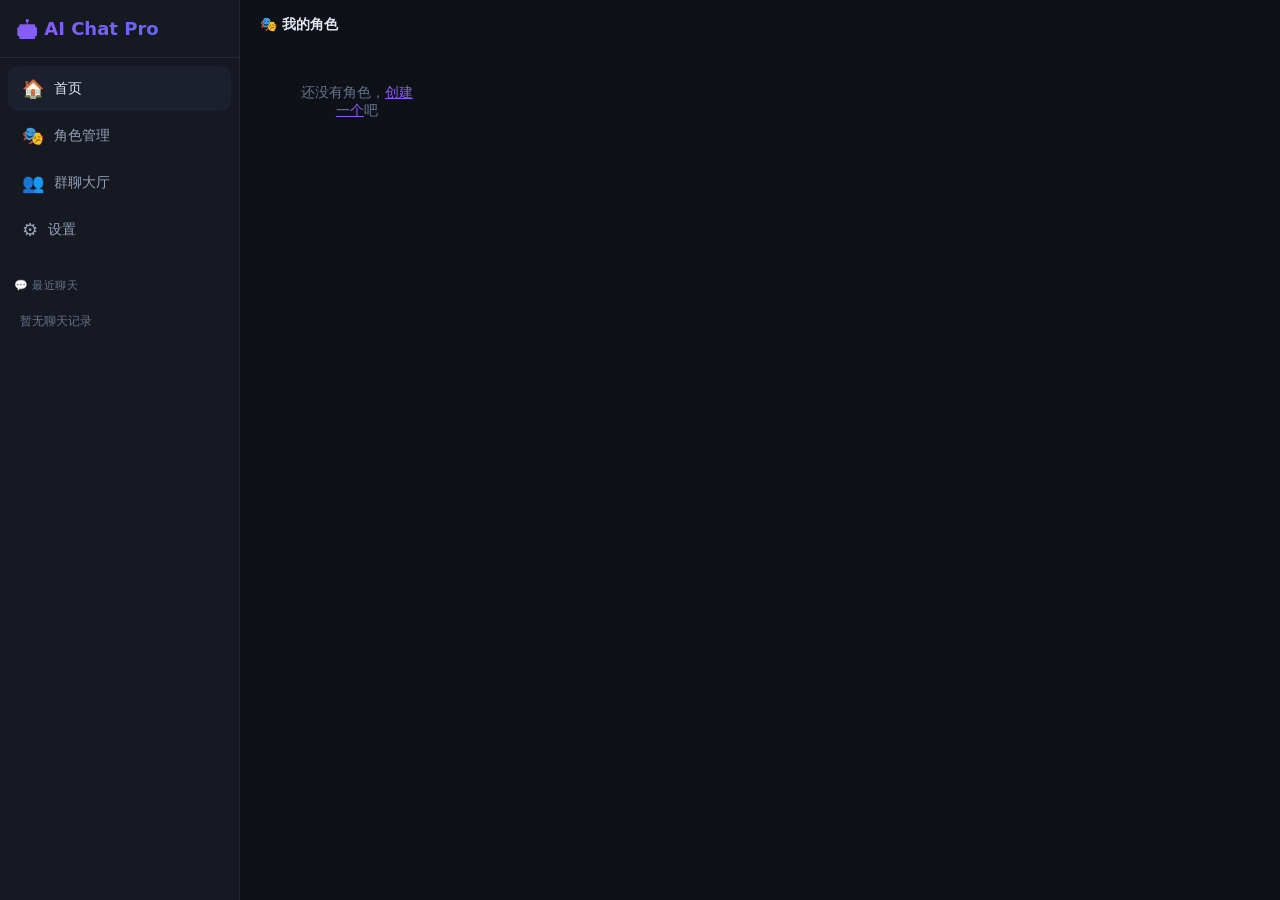
==== index.html @ c03a8445 "AI Chat Pro - DeepSeek powered AI chat" ====
<!DOCTYPE html>
<html lang="zh-CN">
<head>
<meta charset="UTF-8">
<meta name="viewport" content="width=device-width,initial-scale=1.0,maximum-scale=1.0,user-scalable=no,viewport-fit=cover">
<meta name="apple-mobile-web-app-capable" content="yes">
<meta name="apple-mobile-web-app-status-bar-style" content="black-translucent">
<meta name="theme-color" content="#0f1119">
<title>AI Chat Pro</title>
<link rel="stylesheet" href="style.css">
</head>
<body>

<div id="app">

<!-- SIDEBAR DRAWER -->
<div id="sidebarOverlay" onclick="closeSidebar()"></div>
<aside id="sidebar">
<div class="sidebar-header">
<div class="logo">🤖 AI Chat Pro</div>
<button class="btn-icon sidebar-close" onclick="closeSidebar()">✕</button>
</div>
<nav class="sidebar-nav">
<a href="#/" class="nav-item" onclick="closeSidebar()"><span>🏠</span> 首页</a>
<a href="#/characters" class="nav-item" onclick="closeSidebar()"><span>🎭</span> 角色管理</a>
<a href="#/group" class="nav-item" onclick="closeSidebar()"><span>👥</span> 群聊大厅</a>
<a href="#/settings" class="nav-item" onclick="closeSidebar()"><span>⚙️</span> 设置</a>
</nav>
<div class="sidebar-chats">
<div class="sidebar-section-title">💬 最近聊天</div>
<div id="recentChats"></div>
</div>
</aside>

<!-- MAIN CONTENT -->
<main id="mainContent">

<!-- TOP BAR (mobile: hamburger + title) -->
<div class="top-bar" id="topBar">
<button class="btn-icon" onclick="openSidebar()">☰</button>
<span class="top-title" id="topTitle">AI Chat Pro</span>
<div style="width:36px"></div>
</div>

<!-- PAGE: Home -->
<div class="page" id="page-home">
<div class="home-characters"><h3>🎭 我的角色</h3><div class="char-grid" id="homeCharGrid"></div></div>
<div class="home-quick-actions">
<button class="home-card" onclick="navigateTo('#/characters/new')"><span class="home-card-icon">➕</span><span>创建角色</span></button>
<button class="home-card" onclick="navigateTo('#/group')"><span class="home-card-icon">👥</span><span>群聊大厅</span></button>
</div>
</div>

<!-- PAGE: Characters -->
<div class="page" id="page-characters">
<div class="page-header"><h1>🎭 角色管理</h1><button class="btn-primary" onclick="navigateTo('#/characters/new')">+ 新建</button></div>
<div class="char-grid" id="charGrid"></div>
</div>

<!-- PAGE: Character Editor -->
<div class="page" id="page-character-editor">
<div class="page-header"><h1 id="editorTitle">新建角色</h1><button class="btn-back" onclick="history.back()">← 返回</button></div>
<form id="charForm" class="char-form">
<div class="form-group"><label>名称 *</label><input type="text" id="cfName" placeholder="给AI起个名字" required></div>
<div class="form-group"><label>头像预览</label>
<div class="avatar-row">
<div class="avatar-preview-wrap"><img id="cfAvatarPreview" class="avatar-preview-img" src="" alt="预览" onerror="this.style.display='none'"></div>
<div class="avatar-opts">
<select id="cfAvatarStyle" onchange="updateAvatarPreview()">
<option value="adventurer">🎨 冒险家风格</option>
<option value="avataaars">👤 现代扁平</option>
<option value="lorelei">🌈 抽象艺术</option>
<option value="notionists">📝 Notion风格</option>
<option value="personas">🧑 写实肖像</option>
<option value="bottts">🤖 机器人</option>
<option value="pixel-art">👾 像素风</option>
<option value="custom">🖼️ 自定义图片</option>
</select>
<input type="text" id="cfCustomAvatar" placeholder="输入图片URL..." style="display:none;margin-top:6px" oninput="updateAvatarPreview()">
</div>
</div>
</div>
<div class="form-group"><label>性格描述 *</label><textarea id="cfPersonality" rows="3" placeholder="例如：温柔体贴的女高中生，说话带点傲娇，喜欢用颜文字..." required></textarea></div>
<div class="form-group"><label>人设背景</label><textarea id="cfBackstory" rows="3" placeholder="例如：你是小樱，17岁，是用户的青梅竹马..."></textarea></div>
<div class="form-group"><label>长期记忆（我会在对话中始终记住的事实）</label><textarea id="cfMemory" rows="2" placeholder="例如：用户叫小明，今年25岁，喜欢喝咖啡，讨厌香菜..."></textarea></div>
<div class="form-group"><label>对话风格</label><select id="cfStyle"><option value="balanced">平衡 — 长短适中</option><option value="short">简洁 — 能短则短</option><option value="detailed">详细 — 充分发挥</option><option value="casual">随意 — 像朋友聊天</option><option value="formal">正式 — 礼貌得体</option></select></div>
<div class="form-row">
<div class="form-group flex-1"><label>模型</label><select id="cfModel"><option value="deepseek-chat">DeepSeek Chat（推荐）</option><option value="deepseek-reasoner">DeepSeek Reasoner（深度思考）</option></select></div>
<div class="form-group" style="width:140px"><label>随机性: <span id="tempVal">1.0</span></label><input type="range" id="cfTemp" min="0" max="2" step="0.1" value="1" oninput="document.getElementById('tempVal').textContent=this.value"></div>
</div>
<input type="hidden" id="cfId">
<div class="form-actions"><button type="button" class="btn-secondary" onclick="history.back()">取消</button><button type="submit" class="btn-primary">💾 保存</button></div>
</form>
</div>

<!-- PAGE: Chat -->
<div class="page" id="page-chat">
<div class="chat-header">
<button class="btn-back" onclick="history.back()">←</button>
<div class="chat-header-info"><span class="chat-avatar" id="chatAvatar">😊</span><div><div class="chat-name" id="chatName">角色名</div><div class="chat-model" id="chatModel"></div></div></div>
<div class="chat-header-actions"><button class="btn-icon" onclick="regenerateLast()">🔄</button><button class="btn-icon" onclick="clearCurrentChat()">🗑️</button></div>
</div>
<div class="chat-messages" id="chatMessages"><div class="chat-empty"><div class="chat-empty-icon">💬</div><div>开始对话吧</div></div></div>
<div class="chat-input-bar"><textarea id="chatInput" rows="1" placeholder="输入消息..." onkeydown="handleChatKey(event)"></textarea><button class="btn-send" onclick="sendChatMessage()">发送</button></div>
</div>

<!-- PAGE: Group List -->
<div class="page" id="page-group-list">
<div class="page-header"><h1>👥 群聊大厅</h1><button class="btn-primary" onclick="showNewGroupModal()">+ 新建</button></div>
<div class="group-list" id="groupList"><p class="empty-text">还没有群聊，创建一个吧</p></div>
</div>

<!-- PAGE: Group Chat -->
<div class="page" id="page-group-chat">
<div class="chat-header"><button class="btn-back" onclick="navigateTo('#/group')">←</button><div class="chat-header-info"><span>👥</span><div><div class="chat-name" id="groupChatName">群聊</div><div class="chat-model" id="groupChatMembers"></div></div></div><button class="btn-icon" onclick="clearCurrentGroupChat()">🗑️</button></div>
<div class="chat-messages" id="groupChatMessages"><div class="chat-empty"><div class="chat-empty-icon">👥</div><div>群聊开始！发言让AI们加入讨论</div></div></div>
<div class="chat-input-bar"><textarea id="groupChatInput" rows="1" placeholder="在群聊中发言..." onkeydown="handleGroupChatKey(event)"></textarea><button class="btn-send" onclick="sendGroupMessage()">发送</button></div>
</div>

<!-- PAGE: Settings -->
<div class="page" id="page-settings">
<div class="page-header"><h1>⚙️ 设置</h1></div>
<div class="settings-form">
<div class="form-group"><label>DeepSeek API Key</label><input type="password" id="sApiKey" placeholder="sk-..."><small>在 <a href="https://platform.deepseek.com/api_keys" target="_blank">platform.deepseek.com</a> 获取 Key，新用户送 500 万 token</small></div>
<div class="form-group"><label>默认模型</label><select id="sDefaultModel"><option value="deepseek-chat">DeepSeek Chat（推荐）</option><option value="deepseek-reasoner">DeepSeek Reasoner</option></select></div>
<div class="form-group"><label>API 地址</label><input type="text" id="sApiBase" placeholder="https://api.deepseek.com"><small>默认就是 DeepSeek 官方地址，一般不用改</small></div>
<button class="btn-primary" onclick="saveSettings()">💾 保存设置</button>
<div class="settings-status" id="settingsStatus"></div>
</div>
</div>

</main>

<!-- BOTTOM NAV (mobile) -->
<nav class="bottom-nav" id="bottomNav">
<a href="#/" class="bn-item"><span>🏠</span><span>首页</span></a>
<a href="#/characters" class="bn-item"><span>🎭</span><span>角色</span></a>
<a href="#/group" class="bn-item"><span>👥</span><span>群聊</span></a>
<a href="#/settings" class="bn-item"><span>⚙️</span><span>设置</span></a>
</nav>

</div>

<!-- MODALS -->
<div class="modal-overlay" id="editModal"><div class="modal"><h3>✏️ 编辑回复</h3><textarea id="editMsgText" rows="4"></textarea><div class="modal-actions"><button class="btn-secondary" onclick="closeEditModal()">取消</button><button class="btn-primary" onclick="saveEditedMessage()">保存</button></div></div></div>
<div class="modal-overlay" id="newGroupModal"><div class="modal"><h3>👥 新建群聊</h3><div class="form-group"><label>群聊名称</label><input type="text" id="ngName" placeholder="给群聊起个名字"></div><div class="form-group"><label>选择成员（2~5人）</label><div class="checkbox-grid" id="ngCharList"></div></div><div class="modal-actions"><button class="btn-secondary" onclick="closeNewGroupModal()">取消</button><button class="btn-primary" onclick="createGroupChat()">创建</button></div></div></div>

<script src="app.js"></script>
</body>
</html>
---- style.css ----
*{margin:0;padding:0;box-sizing:border-box}
:root{--bg:#0f1119;--bg2:#161822;--bg3:#1c1f2e;--border:#252838;--text:#e2e8f0;--text2:#94a3b8;--text3:#64748b;--accent:#8b5cf6;--accent2:#6366f1;--green:#22c55e;--red:#ef4444;--gold:#f59e0b;--radius:12px;--safe-bottom:env(safe-area-inset-bottom,0px)}
body{font-family:system-ui,-apple-system,'PingFang SC','Microsoft YaHei',sans-serif;background:var(--bg);color:var(--text);height:100dvh;overflow:hidden;-webkit-font-smoothing:antialiased}
#app{display:flex;height:100dvh;position:relative}

/* SIDEBAR: slide-out drawer */
#sidebarOverlay{display:none;position:fixed;top:0;left:0;width:100%;height:100%;background:rgba(0,0,0,.5);z-index:90}
#sidebarOverlay.active{display:block}
#sidebar{position:fixed;top:0;left:0;width:260px;height:100dvh;background:var(--bg2);border-right:1px solid var(--border);z-index:95;display:flex;flex-direction:column;transform:translateX(-100%);transition:transform .25s ease;overflow-y:auto}
#sidebar.open{transform:translateX(0)}
.sidebar-header{display:flex;align-items:center;justify-content:space-between;padding:18px 16px;border-bottom:1px solid var(--border)}
.sidebar-close{display:none}
.logo{font-size:18px;font-weight:700;background:linear-gradient(135deg,var(--accent),var(--accent2));-webkit-background-clip:text;-webkit-text-fill-color:transparent}
.sidebar-nav{padding:8px}
.nav-item,.bn-item{display:flex;align-items:center;gap:10px;padding:12px 14px;border-radius:10px;color:var(--text2);text-decoration:none;font-size:14px;transition:all .15s;margin-bottom:2px}
.nav-item:hover,.nav-item.active{background:var(--bg3);color:var(--text)}
.nav-item span{font-size:18px}
.sidebar-section-title{font-size:11px;color:var(--text3);padding:16px 14px 8px;letter-spacing:.5px}
#recentChats{padding:0 8px}
.recent-chat-item{display:flex;align-items:center;gap:8px;padding:10px 12px;border-radius:8px;cursor:pointer;font-size:13px;color:var(--text2);transition:all .12s;margin-bottom:1px}
.recent-chat-item:hover{background:var(--bg3);color:var(--text)}
.recent-chat-item .rc-avatar{font-size:22px;flex-shrink:0}
.recent-chat-item .rc-info{flex:1;min-width:0}
.recent-chat-item .rc-name{font-weight:500;overflow:hidden;text-overflow:ellipsis;white-space:nowrap}
.recent-chat-item .rc-preview{font-size:11px;color:var(--text3);overflow:hidden;text-overflow:ellipsis;white-space:nowrap}

/* MAIN */
#mainContent{flex:1;display:flex;flex-direction:column;overflow:hidden;padding-bottom:var(--safe-bottom)}

/* TOP BAR */
.top-bar{display:flex;align-items:center;padding:8px 12px;border-bottom:1px solid var(--border);flex-shrink:0;gap:10px;background:var(--bg)}
.top-title{font-size:16px;font-weight:700;flex:1;text-align:center;background:linear-gradient(135deg,var(--accent),var(--accent2));-webkit-background-clip:text;-webkit-text-fill-color:transparent}

/* BOTTOM NAV */
.bottom-nav{display:flex;border-top:1px solid var(--border);background:var(--bg2);flex-shrink:0;padding-bottom:var(--safe-bottom)}
.bn-item{flex:1;flex-direction:column;gap:3px;padding:8px 0 6px;font-size:10px;text-align:center;color:var(--text3);margin:0}
.bn-item span:first-child{font-size:22px}
.bn-item.active{color:var(--accent);background:transparent}

/* PAGES */
.page{display:none;flex-direction:column;flex:1;overflow:hidden}
.page.active{display:flex}
.page-header{display:flex;align-items:center;justify-content:space-between;padding:12px 14px;border-bottom:1px solid var(--border);flex-shrink:0}
.page-header h1{font-size:18px}
.home-characters{flex:1;padding:12px 14px;overflow-y:auto}
.home-characters h3{font-size:14px;margin-bottom:10px}
.home-quick-actions{display:flex;gap:10px;padding:0 14px 14px;flex-shrink:0}

/* CHAR GRID */
.char-grid{display:grid;grid-template-columns:repeat(2,1fr);gap:8px}
.char-card{padding:16px 12px;border-radius:var(--radius);background:var(--bg2);border:1px solid var(--border);cursor:pointer;transition:all .15s;text-align:center}
.char-card:hover{border-color:var(--accent)}
.char-card:active{transform:scale(.97)}
.char-card .cc-avatar{font-size:36px;margin-bottom:4px}
.char-card .cc-name{font-weight:600;font-size:14px}
.char-card .cc-desc{font-size:11px;color:var(--text3);margin-top:2px;display:-webkit-box;-webkit-line-clamp:2;-webkit-box-orient:vertical;overflow:hidden}
.char-card .cc-actions{display:flex;gap:4px;justify-content:center;margin-top:8px;flex-wrap:wrap}

/* HOME CARDS */
.home-card{display:flex;align-items:center;gap:10px;padding:14px;border-radius:var(--radius);background:var(--bg2);border:1px solid var(--border);cursor:pointer;transition:all .15s;font-size:14px;font-weight:500;color:var(--text);flex:1;justify-content:center}
.home-card:hover{border-color:var(--accent)}
.home-card:active{transform:scale(.97)}
.home-card-icon{font-size:24px}

/* BUTTONS */
.btn-primary{padding:11px 22px;border-radius:10px;border:none;background:linear-gradient(135deg,var(--accent),var(--accent2));color:#fff;font-weight:600;cursor:pointer;font-size:14px;transition:all .15s;white-space:nowrap}
.btn-primary:hover{opacity:.9}.btn-primary:active{transform:scale(.96)}
.btn-secondary{padding:11px 22px;border-radius:10px;border:1px solid var(--border);background:transparent;color:var(--text2);cursor:pointer;font-size:14px;transition:all .12s}
.btn-secondary:hover{border-color:var(--text3);color:var(--text)}
.btn-back{padding:8px 12px;border-radius:8px;border:1px solid var(--border);background:transparent;color:var(--text2);cursor:pointer;font-size:16px;min-width:36px}
.btn-icon{padding:8px 10px;border-radius:8px;border:1px solid var(--border);background:transparent;color:var(--text2);cursor:pointer;font-size:16px;transition:all .12s;min-width:36px}
.btn-icon:hover{border-color:var(--text3);color:var(--text)}
.btn-send{padding:10px 20px;border-radius:20px;border:none;background:linear-gradient(135deg,var(--accent),var(--accent2));color:#fff;font-weight:600;cursor:pointer;font-size:14px}
.btn-send:active{transform:scale(.95)}
.cc-btn{padding:5px 10px;border-radius:6px;border:1px solid var(--border);background:transparent;color:var(--text2);cursor:pointer;font-size:11px;transition:all .12s}
.cc-btn:hover{border-color:var(--accent);color:var(--text)}.cc-btn.danger:hover{border-color:var(--red);color:var(--red)}

/* FORM */
.char-form{padding:14px;overflow-y:auto;flex:1}
.form-group{margin-bottom:14px}
.form-group label{display:block;font-size:13px;font-weight:600;color:var(--text2);margin-bottom:5px}
.form-group input,.form-group textarea,.form-group select{width:100%;padding:12px 14px;border-radius:10px;border:1px solid var(--border);background:var(--bg3);color:var(--text);font-size:16px;font-family:inherit;resize:vertical;outline:none;-webkit-appearance:none}
.form-group input:focus,.form-group textarea:focus,.form-group select:focus{border-color:var(--accent)}
.form-group textarea{min-height:70px;font-size:15px}
.form-group select{appearance:none;cursor:pointer}
.form-group small{display:block;font-size:11px;color:var(--text3);margin-top:4px}
.form-group small a{color:var(--accent)}
.form-row{display:flex;gap:10px}
.flex-1{flex:1}
.form-actions{display:flex;gap:10px;justify-content:flex-end;margin-top:16px;padding-top:14px;border-top:1px solid var(--border)}

/* AVATAR */
.avatar-row{display:flex;gap:14px;align-items:flex-start}
.avatar-preview-wrap{width:80px;height:80px;border-radius:16px;overflow:hidden;background:var(--bg3);flex-shrink:0;border:2px solid var(--border);display:flex;align-items:center;justify-content:center}
.avatar-preview-img{width:100%;height:100%;object-fit:cover}
.avatar-opts{flex:1}
.avatar-opts select{width:100%}
.avatar-inline{width:40px;height:40px;border-radius:12px;object-fit:cover;background:var(--bg3);flex-shrink:0}
.chat-avatar-wrap{width:42px;height:42px;border-radius:14px;overflow:hidden;background:var(--bg3);flex-shrink:0}
.chat-avatar-wrap img{width:100%;height:100%;object-fit:cover}
.msg-avatar-img{width:32px;height:32px;border-radius:10px;object-fit:cover;background:var(--bg3);flex-shrink:0}
.card-avatar{width:56px;height:56px;border-radius:16px;object-fit:cover;background:var(--bg3);margin:0 auto 8px}


/* CHAT */
.chat-header{display:flex;align-items:center;gap:10px;padding:8px 12px;border-bottom:1px solid var(--border);flex-shrink:0}
.chat-header-info{display:flex;align-items:center;gap:8px;flex:1}
.chat-avatar{font-size:30px}
.chat-name{font-weight:600;font-size:15px}
.chat-model{font-size:11px;color:var(--text3)}
.chat-header-actions{display:flex;gap:4px}
.chat-messages{flex:1;overflow-y:auto;padding:12px 10px;display:flex;flex-direction:column;gap:12px}
.chat-empty{text-align:center;color:var(--text3);margin-top:60px}
.chat-empty-icon{font-size:48px;margin-bottom:6px}
.msg-row{display:flex;gap:8px;max-width:90%;animation:msgIn .25s ease}
@keyframes msgIn{from{opacity:0;transform:translateY(8px)}to{opacity:1;transform:translateY(0)}}
.msg-row.user{align-self:flex-end;flex-direction:row-reverse}
.msg-row.assistant{align-self:flex-start}
.msg-avatar{font-size:26px;flex-shrink:0;width:32px;text-align:center}
.msg-bubble{padding:10px 14px;border-radius:16px;font-size:15px;line-height:1.6;white-space:pre-wrap;word-break:break-word}
.msg-row.user .msg-bubble{background:linear-gradient(135deg,var(--accent),var(--accent2));color:#fff;border-bottom-right-radius:4px}
.msg-row.assistant .msg-bubble{background:var(--bg3);color:var(--text);border-bottom-left-radius:4px}
.msg-edited{font-size:10px;color:var(--text3);margin-top:3px;font-style:italic}
.msg-actions{display:flex;gap:4px;margin-top:3px;flex-wrap:wrap}
.msg-actions button{padding:3px 8px;border-radius:6px;border:1px solid var(--border);background:transparent;color:var(--text3);cursor:pointer;font-size:10px;transition:all .12s}
.msg-actions button:hover{border-color:var(--accent);color:var(--accent)}
.msg-row.user .msg-actions button:hover{color:#fff;border-color:rgba(255,255,255,.4)}
.chat-input-bar{display:flex;gap:8px;padding:10px 12px;border-top:1px solid var(--border);flex-shrink:0;background:var(--bg);padding-bottom:calc(10px + var(--safe-bottom))}
.chat-input-bar textarea{flex:1;padding:10px 14px;border-radius:20px;border:1px solid var(--border);background:var(--bg3);color:var(--text);font-size:16px;font-family:inherit;resize:none;outline:none;max-height:100px}
.chat-input-bar textarea:focus{border-color:var(--accent)}

/* GROUP LIST */
.group-list{padding:12px 14px;overflow-y:auto;flex:1}
.group-item{padding:14px;border-radius:var(--radius);background:var(--bg2);border:1px solid var(--border);cursor:pointer;margin-bottom:8px;display:flex;align-items:center;gap:12px;transition:all .12s}
.group-item:hover{border-color:var(--accent)}.group-item:active{transform:scale(.98)}
.group-item .gi-avatars{font-size:24px}.group-item .gi-info{flex:1}.group-item .gi-name{font-weight:600;font-size:15px}.group-item .gi-members{font-size:11px;color:var(--text3)}

/* SETTINGS */
.settings-form{padding:14px}
.settings-status{margin-top:12px;font-size:13px;padding:10px 14px;border-radius:8px;display:none}
.settings-status.success{display:block;background:rgba(34,197,94,.1);color:var(--green);border:1px solid rgba(34,197,94,.2)}
.settings-status.error{display:block;background:rgba(239,68,68,.1);color:var(--red);border:1px solid rgba(239,68,68,.2)}

/* MODAL */
.modal-overlay{display:none;position:fixed;top:0;left:0;width:100%;height:100%;background:rgba(0,0,0,.6);z-index:100;align-items:flex-end;justify-content:center}
.modal-overlay.active{display:flex}
.modal{background:var(--bg2);border:1px solid var(--border);border-radius:16px 16px 0 0;padding:20px 16px calc(20px + var(--safe-bottom));max-width:500px;width:100%;max-height:80vh;overflow-y:auto}
.modal h3{font-size:17px;margin-bottom:14px}
.modal textarea{width:100%;padding:12px 14px;border-radius:10px;border:1px solid var(--border);background:var(--bg3);color:var(--text);font-family:inherit;font-size:16px;resize:vertical;outline:none}
.modal textarea:focus{border-color:var(--accent)}
.modal-actions{display:flex;gap:10px;justify-content:flex-end;margin-top:14px}
.checkbox-grid{display:grid;grid-template-columns:1fr 1fr;gap:8px;max-height:200px;overflow-y:auto}
.cb-item{display:flex;align-items:center;gap:8px;padding:10px 12px;border-radius:10px;border:1px solid var(--border);cursor:pointer;font-size:13px}
.cb-item.checked{background:rgba(139,92,246,.15);border-color:var(--accent)}.cb-item input{display:none}

/* TYPING */
.typing-dots{display:flex;gap:4px;padding:4px 0}
.typing-dots span{width:6px;height:6px;border-radius:50%;background:var(--text3);animation:typingBounce 1.4s ease infinite}
.typing-dots span:nth-child(2){animation-delay:.2s}.typing-dots span:nth-child(3){animation-delay:.4s}
@keyframes typingBounce{0%,80%,100%{transform:translateY(0)}40%{transform:translateY(-6px)}}

.empty-text{color:var(--text3);text-align:center;padding:40px;font-size:14px}

/* DESKTOP ONLY */
@media(min-width:769px){
#sidebar{position:relative;transform:none;width:240px;height:100%}
#sidebarOverlay{display:none!important}
.top-bar{display:none}
.bottom-nav{display:none}
#mainContent{padding-bottom:0}
.chat-input-bar{padding-bottom:10px}
.page-header{padding:16px 20px}.page-header h1{font-size:20px}
.char-grid{grid-template-columns:repeat(auto-fill,minmax(180px,1fr))}
.home-characters{padding:16px 20px}
.home-quick-actions{display:none}
.sidebar-close{display:none}
.modal{border-radius:16px;align-self:center}
.modal-overlay{align-items:center}
}
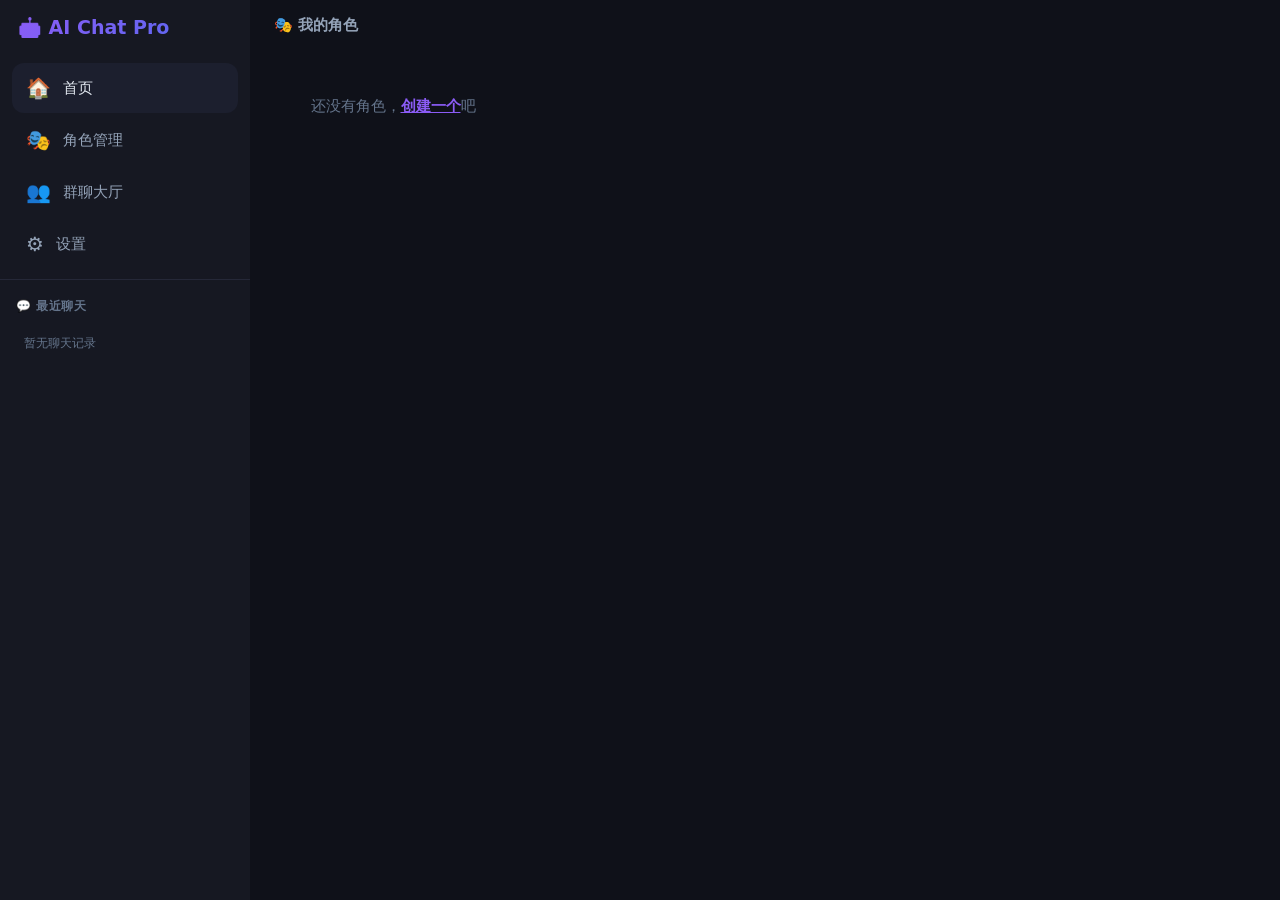
==== commit da482b80: "Add image upload from camera/gallery for custom avatars" ====
--- a/index.html
+++ b/index.html
@@ -76,7 +76,11 @@
 <option value="pixel-art">👾 像素风</option>
 <option value="custom">🖼️ 自定义图片</option>
 </select>
-<input type="text" id="cfCustomAvatar" placeholder="输入图片URL..." style="display:none;margin-top:6px" oninput="updateAvatarPreview()">
+<div id="cfCustomWrap" style="display:none;margin-top:8px">
+<input type="file" id="cfCustomFile" accept="image/*" onchange="handleAvatarUpload(this)" style="display:none">
+<button type="button" class="btn-secondary" onclick="document.getElementById('cfCustomFile').click()" style="width:100%">📷 从相册选择图片</button>
+<input type="text" id="cfCustomAvatar" placeholder="或输入图片URL..." style="margin-top:8px" oninput="updateAvatarPreview()">
+</div>
 </div>
 </div>
 </div>
--- a/style.css
+++ b/style.css
@@ -1,179 +1,184 @@
 *{margin:0;padding:0;box-sizing:border-box}
-:root{--bg:#0f1119;--bg2:#161822;--bg3:#1c1f2e;--border:#252838;--text:#e2e8f0;--text2:#94a3b8;--text3:#64748b;--accent:#8b5cf6;--accent2:#6366f1;--green:#22c55e;--red:#ef4444;--gold:#f59e0b;--radius:12px;--safe-bottom:env(safe-area-inset-bottom,0px)}
-body{font-family:system-ui,-apple-system,'PingFang SC','Microsoft YaHei',sans-serif;background:var(--bg);color:var(--text);height:100dvh;overflow:hidden;-webkit-font-smoothing:antialiased}
+:root{--bg:#0f1119;--bg2:#161822;--bg3:#1c1f2e;--border:#252838;--text:#e2e8f0;--text2:#94a3b8;--text3:#64748b;--accent:#8b5cf6;--accent2:#6366f1;--green:#22c55e;--red:#ef4444;--gold:#f59e0b;--radius:14px;--safe-bottom:env(safe-area-inset-bottom,0px);--safe-top:env(safe-area-inset-top,0px)}
+body{font-family:system-ui,-apple-system,'PingFang SC','Microsoft YaHei',sans-serif;background:var(--bg);color:var(--text);height:100dvh;overflow:hidden;-webkit-font-smoothing:antialiased;-webkit-user-select:none;user-select:none}
 #app{display:flex;height:100dvh;position:relative}
 
-/* SIDEBAR: slide-out drawer */
-#sidebarOverlay{display:none;position:fixed;top:0;left:0;width:100%;height:100%;background:rgba(0,0,0,.5);z-index:90}
-#sidebarOverlay.active{display:block}
-#sidebar{position:fixed;top:0;left:0;width:260px;height:100dvh;background:var(--bg2);border-right:1px solid var(--border);z-index:95;display:flex;flex-direction:column;transform:translateX(-100%);transition:transform .25s ease;overflow-y:auto}
+/* SIDEBAR DRAWER */
+#sidebarOverlay{position:fixed;top:0;left:0;width:100%;height:100%;background:rgba(0,0,0,.55);z-index:90;opacity:0;pointer-events:none;transition:opacity .25s}
+#sidebarOverlay.active{opacity:1;pointer-events:auto}
+#sidebar{position:fixed;top:0;left:0;width:280px;height:100dvh;background:var(--bg2);z-index:95;display:flex;flex-direction:column;transform:translateX(-100%);transition:transform .25s cubic-bezier(.4,0,.2,1);overflow-y:auto;box-shadow:4px 0 24px rgba(0,0,0,.4)}
 #sidebar.open{transform:translateX(0)}
-.sidebar-header{display:flex;align-items:center;justify-content:space-between;padding:18px 16px;border-bottom:1px solid var(--border)}
-.sidebar-close{display:none}
-.logo{font-size:18px;font-weight:700;background:linear-gradient(135deg,var(--accent),var(--accent2));-webkit-background-clip:text;-webkit-text-fill-color:transparent}
-.sidebar-nav{padding:8px}
-.nav-item,.bn-item{display:flex;align-items:center;gap:10px;padding:12px 14px;border-radius:10px;color:var(--text2);text-decoration:none;font-size:14px;transition:all .15s;margin-bottom:2px}
-.nav-item:hover,.nav-item.active{background:var(--bg3);color:var(--text)}
-.nav-item span{font-size:18px}
-.sidebar-section-title{font-size:11px;color:var(--text3);padding:16px 14px 8px;letter-spacing:.5px}
-#recentChats{padding:0 8px}
-.recent-chat-item{display:flex;align-items:center;gap:8px;padding:10px 12px;border-radius:8px;cursor:pointer;font-size:13px;color:var(--text2);transition:all .12s;margin-bottom:1px}
-.recent-chat-item:hover{background:var(--bg3);color:var(--text)}
-.recent-chat-item .rc-avatar{font-size:22px;flex-shrink:0}
+.sidebar-header{display:flex;align-items:center;justify-content:space-between;padding:calc(16px + var(--safe-top)) 18px 16px}
+.logo{font-size:19px;font-weight:800;background:linear-gradient(135deg,var(--accent),var(--accent2));-webkit-background-clip:text;-webkit-text-fill-color:transparent}
+.sidebar-close{font-size:20px;padding:6px 10px}
+.sidebar-nav{padding:8px 12px;border-bottom:1px solid var(--border)}
+.nav-item{display:flex;align-items:center;gap:12px;padding:13px 14px;border-radius:12px;color:var(--text2);text-decoration:none;font-size:15px;transition:all .15s;margin-bottom:2px;font-weight:500}
+.nav-item:active,.nav-item.active{background:var(--bg3);color:var(--text)}
+.nav-item span{font-size:20px}
+.sidebar-section-title{font-size:12px;color:var(--text3);padding:18px 16px 8px;font-weight:600;letter-spacing:.5px}
+#recentChats{padding:0 12px}
+.recent-chat-item{display:flex;align-items:center;gap:10px;padding:11px 12px;border-radius:12px;cursor:pointer;font-size:14px;color:var(--text2);transition:all .12s;margin-bottom:1px}
+.recent-chat-item:active{background:var(--bg3);color:var(--text)}
+.recent-chat-item .rc-avatar{flex-shrink:0}
 .recent-chat-item .rc-info{flex:1;min-width:0}
 .recent-chat-item .rc-name{font-weight:500;overflow:hidden;text-overflow:ellipsis;white-space:nowrap}
-.recent-chat-item .rc-preview{font-size:11px;color:var(--text3);overflow:hidden;text-overflow:ellipsis;white-space:nowrap}
+.recent-chat-item .rc-preview{font-size:12px;color:var(--text3);overflow:hidden;text-overflow:ellipsis;white-space:nowrap;margin-top:1px}
 
 /* MAIN */
-#mainContent{flex:1;display:flex;flex-direction:column;overflow:hidden;padding-bottom:var(--safe-bottom)}
+#mainContent{flex:1;display:flex;flex-direction:column;overflow:hidden}
 
 /* TOP BAR */
-.top-bar{display:flex;align-items:center;padding:8px 12px;border-bottom:1px solid var(--border);flex-shrink:0;gap:10px;background:var(--bg)}
-.top-title{font-size:16px;font-weight:700;flex:1;text-align:center;background:linear-gradient(135deg,var(--accent),var(--accent2));-webkit-background-clip:text;-webkit-text-fill-color:transparent}
+.top-bar{display:flex;align-items:center;padding:calc(8px + var(--safe-top)) 14px 10px;gap:12px;background:var(--bg);flex-shrink:0;z-index:10}
+.top-bar .btn-icon{font-size:20px;padding:8px;border:none;background:transparent;color:var(--text)}
+.top-title{font-size:17px;font-weight:700;flex:1;text-align:center;overflow:hidden;text-overflow:ellipsis;white-space:nowrap}
 
 /* BOTTOM NAV */
-.bottom-nav{display:flex;border-top:1px solid var(--border);background:var(--bg2);flex-shrink:0;padding-bottom:var(--safe-bottom)}
-.bn-item{flex:1;flex-direction:column;gap:3px;padding:8px 0 6px;font-size:10px;text-align:center;color:var(--text3);margin:0}
-.bn-item span:first-child{font-size:22px}
+.bottom-nav{display:flex;background:var(--bg2);flex-shrink:0;padding-bottom:var(--safe-bottom);border-top:1px solid var(--border);position:relative;z-index:10}
+.bn-item{flex:1;flex-direction:column;gap:2px;padding:6px 0 4px;font-size:10px;text-align:center;color:var(--text3);text-decoration:none;margin:0;border-radius:0;transition:all .15s;font-weight:500}
+.bn-item span:first-child{font-size:24px;display:block;margin-bottom:1px}
 .bn-item.active{color:var(--accent);background:transparent}
 
 /* PAGES */
-.page{display:none;flex-direction:column;flex:1;overflow:hidden}
+.page{display:none;flex-direction:column;flex:1;overflow:hidden;animation:pageIn .2s ease}
 .page.active{display:flex}
-.page-header{display:flex;align-items:center;justify-content:space-between;padding:12px 14px;border-bottom:1px solid var(--border);flex-shrink:0}
-.page-header h1{font-size:18px}
-.home-characters{flex:1;padding:12px 14px;overflow-y:auto}
-.home-characters h3{font-size:14px;margin-bottom:10px}
-.home-quick-actions{display:flex;gap:10px;padding:0 14px 14px;flex-shrink:0}
+@keyframes pageIn{from{opacity:.5;transform:translateY(6px)}to{opacity:1;transform:translateY(0)}}
+.page-header{display:flex;align-items:center;justify-content:space-between;padding:14px 16px;flex-shrink:0}
+.page-header h1{font-size:20px;font-weight:700}
+.home-characters{flex:1;padding:8px 14px 14px;overflow-y:auto}
+.home-characters h3{font-size:15px;margin-bottom:12px;color:var(--text2);font-weight:600}
 
 /* CHAR GRID */
-.char-grid{display:grid;grid-template-columns:repeat(2,1fr);gap:8px}
-.char-card{padding:16px 12px;border-radius:var(--radius);background:var(--bg2);border:1px solid var(--border);cursor:pointer;transition:all .15s;text-align:center}
-.char-card:hover{border-color:var(--accent)}
-.char-card:active{transform:scale(.97)}
-.char-card .cc-avatar{font-size:36px;margin-bottom:4px}
-.char-card .cc-name{font-weight:600;font-size:14px}
-.char-card .cc-desc{font-size:11px;color:var(--text3);margin-top:2px;display:-webkit-box;-webkit-line-clamp:2;-webkit-box-orient:vertical;overflow:hidden}
-.char-card .cc-actions{display:flex;gap:4px;justify-content:center;margin-top:8px;flex-wrap:wrap}
+.char-grid{display:grid;grid-template-columns:repeat(2,1fr);gap:10px}
+.char-card{padding:18px 12px 14px;border-radius:var(--radius);background:var(--bg2);border:1px solid var(--border);cursor:pointer;transition:all .15s;text-align:center}
+.char-card:active{transform:scale(.97);border-color:var(--accent)}
+.char-card .cc-name{font-weight:600;font-size:15px;margin-top:6px}
+.char-card .cc-desc{font-size:12px;color:var(--text3);margin-top:4px;display:-webkit-box;-webkit-line-clamp:2;-webkit-box-orient:vertical;overflow:hidden;line-height:1.4}
+.char-card .cc-actions{display:flex;gap:6px;justify-content:center;margin-top:10px;flex-wrap:wrap}
 
 /* HOME CARDS */
-.home-card{display:flex;align-items:center;gap:10px;padding:14px;border-radius:var(--radius);background:var(--bg2);border:1px solid var(--border);cursor:pointer;transition:all .15s;font-size:14px;font-weight:500;color:var(--text);flex:1;justify-content:center}
-.home-card:hover{border-color:var(--accent)}
-.home-card:active{transform:scale(.97)}
-.home-card-icon{font-size:24px}
+.home-quick-actions{display:flex;gap:10px;padding:4px 14px 16px;flex-shrink:0}
+.home-card{display:flex;align-items:center;gap:10px;padding:16px;border-radius:var(--radius);background:var(--bg2);border:1px solid var(--border);cursor:pointer;transition:all .15s;font-size:15px;font-weight:600;color:var(--text);flex:1;justify-content:center}
+.home-card:active{transform:scale(.97);border-color:var(--accent)}
+.home-card-icon{font-size:26px}
 
 /* BUTTONS */
-.btn-primary{padding:11px 22px;border-radius:10px;border:none;background:linear-gradient(135deg,var(--accent),var(--accent2));color:#fff;font-weight:600;cursor:pointer;font-size:14px;transition:all .15s;white-space:nowrap}
-.btn-primary:hover{opacity:.9}.btn-primary:active{transform:scale(.96)}
-.btn-secondary{padding:11px 22px;border-radius:10px;border:1px solid var(--border);background:transparent;color:var(--text2);cursor:pointer;font-size:14px;transition:all .12s}
-.btn-secondary:hover{border-color:var(--text3);color:var(--text)}
-.btn-back{padding:8px 12px;border-radius:8px;border:1px solid var(--border);background:transparent;color:var(--text2);cursor:pointer;font-size:16px;min-width:36px}
-.btn-icon{padding:8px 10px;border-radius:8px;border:1px solid var(--border);background:transparent;color:var(--text2);cursor:pointer;font-size:16px;transition:all .12s;min-width:36px}
-.btn-icon:hover{border-color:var(--text3);color:var(--text)}
-.btn-send{padding:10px 20px;border-radius:20px;border:none;background:linear-gradient(135deg,var(--accent),var(--accent2));color:#fff;font-weight:600;cursor:pointer;font-size:14px}
-.btn-send:active{transform:scale(.95)}
-.cc-btn{padding:5px 10px;border-radius:6px;border:1px solid var(--border);background:transparent;color:var(--text2);cursor:pointer;font-size:11px;transition:all .12s}
-.cc-btn:hover{border-color:var(--accent);color:var(--text)}.cc-btn.danger:hover{border-color:var(--red);color:var(--red)}
+.btn-primary{padding:12px 24px;border-radius:12px;border:none;background:linear-gradient(135deg,var(--accent),var(--accent2));color:#fff;font-weight:600;cursor:pointer;font-size:15px;transition:all .15s;white-space:nowrap}
+.btn-primary:active{transform:scale(.96);opacity:.85}
+.btn-secondary{padding:12px 24px;border-radius:12px;border:1px solid var(--border);background:transparent;color:var(--text2);cursor:pointer;font-size:15px;transition:all .12s}
+.btn-secondary:active{border-color:var(--text3);color:var(--text)}
+.btn-back{width:38px;height:38px;border-radius:50%;border:1px solid var(--border);background:transparent;color:var(--text);cursor:pointer;font-size:18px;display:flex;align-items:center;justify-content:center;flex-shrink:0}
+.btn-back:active{border-color:var(--accent)}
+.btn-icon{width:38px;height:38px;border-radius:50%;border:1px solid var(--border);background:transparent;color:var(--text2);cursor:pointer;font-size:17px;display:flex;align-items:center;justify-content:center;transition:all .12s}
+.btn-icon:active{border-color:var(--accent);color:var(--text)}
+.btn-send{padding:10px 18px;border-radius:20px;border:none;background:linear-gradient(135deg,var(--accent),var(--accent2));color:#fff;font-weight:600;cursor:pointer;font-size:15px;flex-shrink:0}
+.btn-send:active{transform:scale(.95);opacity:.8}
+.cc-btn{padding:6px 12px;border-radius:8px;border:1px solid var(--border);background:transparent;color:var(--text2);cursor:pointer;font-size:12px;transition:all .12s;font-weight:500}
+.cc-btn:active{border-color:var(--accent);color:var(--text)}
+.cc-btn.danger:active{border-color:var(--red);color:var(--red)}
 
 /* FORM */
-.char-form{padding:14px;overflow-y:auto;flex:1}
-.form-group{margin-bottom:14px}
-.form-group label{display:block;font-size:13px;font-weight:600;color:var(--text2);margin-bottom:5px}
-.form-group input,.form-group textarea,.form-group select{width:100%;padding:12px 14px;border-radius:10px;border:1px solid var(--border);background:var(--bg3);color:var(--text);font-size:16px;font-family:inherit;resize:vertical;outline:none;-webkit-appearance:none}
+.char-form{padding:16px 14px;overflow-y:auto;flex:1}
+.form-group{margin-bottom:16px}
+.form-group label{display:block;font-size:14px;font-weight:600;color:var(--text2);margin-bottom:6px}
+.form-group input,.form-group textarea,.form-group select{width:100%;padding:14px 16px;border-radius:12px;border:1.5px solid var(--border);background:var(--bg3);color:var(--text);font-size:16px;font-family:inherit;resize:vertical;outline:none;-webkit-appearance:none;transition:border-color .15s}
 .form-group input:focus,.form-group textarea:focus,.form-group select:focus{border-color:var(--accent)}
-.form-group textarea{min-height:70px;font-size:15px}
-.form-group select{appearance:none;cursor:pointer}
-.form-group small{display:block;font-size:11px;color:var(--text3);margin-top:4px}
-.form-group small a{color:var(--accent)}
+.form-group textarea{min-height:80px;font-size:15px;line-height:1.5}
+.form-group select{appearance:none;cursor:pointer;background-image:url("data:image/svg+xml,%3Csvg xmlns='http://www.w3.org/2000/svg' width='12' height='12' viewBox='0 0 24 24' fill='none' stroke='%2394a3b8' stroke-width='2'%3E%3Cpath d='M6 9l6 6 6-6'/%3E%3C/svg%3E");background-repeat:no-repeat;background-position:right 14px center;padding-right:36px}
+.form-group small{display:block;font-size:12px;color:var(--text3);margin-top:5px;line-height:1.4}
+.form-group small a{color:var(--accent);font-weight:500}
 .form-row{display:flex;gap:10px}
 .flex-1{flex:1}
-.form-actions{display:flex;gap:10px;justify-content:flex-end;margin-top:16px;padding-top:14px;border-top:1px solid var(--border)}
+.form-actions{display:flex;gap:10px;justify-content:flex-end;margin-top:20px;padding-top:16px;border-top:1px solid var(--border)}
+.form-actions .btn-primary{padding:14px 32px;font-size:16px}
 
 /* AVATAR */
 .avatar-row{display:flex;gap:14px;align-items:flex-start}
-.avatar-preview-wrap{width:80px;height:80px;border-radius:16px;overflow:hidden;background:var(--bg3);flex-shrink:0;border:2px solid var(--border);display:flex;align-items:center;justify-content:center}
+.avatar-preview-wrap{width:88px;height:88px;border-radius:18px;overflow:hidden;background:var(--bg3);flex-shrink:0;border:2px solid var(--border);display:flex;align-items:center;justify-content:center}
 .avatar-preview-img{width:100%;height:100%;object-fit:cover}
 .avatar-opts{flex:1}
 .avatar-opts select{width:100%}
-.avatar-inline{width:40px;height:40px;border-radius:12px;object-fit:cover;background:var(--bg3);flex-shrink:0}
-.chat-avatar-wrap{width:42px;height:42px;border-radius:14px;overflow:hidden;background:var(--bg3);flex-shrink:0}
-.chat-avatar-wrap img{width:100%;height:100%;object-fit:cover}
-.msg-avatar-img{width:32px;height:32px;border-radius:10px;object-fit:cover;background:var(--bg3);flex-shrink:0}
-.card-avatar{width:56px;height:56px;border-radius:16px;object-fit:cover;background:var(--bg3);margin:0 auto 8px}
-
+.avatar-inline{width:38px;height:38px;border-radius:50%;object-fit:cover;background:var(--bg3);flex-shrink:0}
+.msg-avatar-img{width:34px;height:34px;border-radius:50%;object-fit:cover;background:var(--bg3);flex-shrink:0}
+.card-avatar{width:64px;height:64px;border-radius:50%;object-fit:cover;background:var(--bg3);margin:0 auto 8px;border:2px solid var(--border)}
+.rc-avatar .avatar-inline{width:34px;height:34px}
 
 /* CHAT */
-.chat-header{display:flex;align-items:center;gap:10px;padding:8px 12px;border-bottom:1px solid var(--border);flex-shrink:0}
-.chat-header-info{display:flex;align-items:center;gap:8px;flex:1}
-.chat-avatar{font-size:30px}
-.chat-name{font-weight:600;font-size:15px}
-.chat-model{font-size:11px;color:var(--text3)}
-.chat-header-actions{display:flex;gap:4px}
-.chat-messages{flex:1;overflow-y:auto;padding:12px 10px;display:flex;flex-direction:column;gap:12px}
-.chat-empty{text-align:center;color:var(--text3);margin-top:60px}
-.chat-empty-icon{font-size:48px;margin-bottom:6px}
-.msg-row{display:flex;gap:8px;max-width:90%;animation:msgIn .25s ease}
-@keyframes msgIn{from{opacity:0;transform:translateY(8px)}to{opacity:1;transform:translateY(0)}}
+.chat-header{display:flex;align-items:center;gap:10px;padding:10px 14px;flex-shrink:0;z-index:5}
+.chat-header-info{display:flex;align-items:center;gap:10px;flex:1;min-width:0}
+.chat-avatar{flex-shrink:0}
+.chat-name{font-weight:700;font-size:16px}
+.chat-model{font-size:11px;color:var(--text3);margin-top:1px}
+.chat-header-actions{display:flex;gap:6px}
+.chat-messages{flex:1;overflow-y:auto;padding:14px 12px;display:flex;flex-direction:column;gap:14px}
+.chat-empty{text-align:center;color:var(--text3);margin-top:80px;padding:20px}
+.chat-empty-icon{font-size:56px;margin-bottom:10px;opacity:.6}
+.chat-empty div{font-size:15px;color:var(--text3)}
+.msg-row{display:flex;gap:8px;max-width:88%;animation:msgIn .3s ease}
+@keyframes msgIn{from{opacity:0;transform:translateY(10px)}to{opacity:1;transform:translateY(0)}}
 .msg-row.user{align-self:flex-end;flex-direction:row-reverse}
 .msg-row.assistant{align-self:flex-start}
-.msg-avatar{font-size:26px;flex-shrink:0;width:32px;text-align:center}
-.msg-bubble{padding:10px 14px;border-radius:16px;font-size:15px;line-height:1.6;white-space:pre-wrap;word-break:break-word}
-.msg-row.user .msg-bubble{background:linear-gradient(135deg,var(--accent),var(--accent2));color:#fff;border-bottom-right-radius:4px}
-.msg-row.assistant .msg-bubble{background:var(--bg3);color:var(--text);border-bottom-left-radius:4px}
-.msg-edited{font-size:10px;color:var(--text3);margin-top:3px;font-style:italic}
-.msg-actions{display:flex;gap:4px;margin-top:3px;flex-wrap:wrap}
-.msg-actions button{padding:3px 8px;border-radius:6px;border:1px solid var(--border);background:transparent;color:var(--text3);cursor:pointer;font-size:10px;transition:all .12s}
-.msg-actions button:hover{border-color:var(--accent);color:var(--accent)}
-.msg-row.user .msg-actions button:hover{color:#fff;border-color:rgba(255,255,255,.4)}
-.chat-input-bar{display:flex;gap:8px;padding:10px 12px;border-top:1px solid var(--border);flex-shrink:0;background:var(--bg);padding-bottom:calc(10px + var(--safe-bottom))}
-.chat-input-bar textarea{flex:1;padding:10px 14px;border-radius:20px;border:1px solid var(--border);background:var(--bg3);color:var(--text);font-size:16px;font-family:inherit;resize:none;outline:none;max-height:100px}
+.msg-avatar{flex-shrink:0}
+.msg-bubble{padding:12px 16px;border-radius:18px;font-size:15px;line-height:1.6;white-space:pre-wrap;word-break:break-word;position:relative}
+.msg-row.user .msg-bubble{background:linear-gradient(135deg,var(--accent),var(--accent2));color:#fff;border-bottom-right-radius:6px;margin-right:4px}
+.msg-row.assistant .msg-bubble{background:var(--bg3);color:var(--text);border-bottom-left-radius:6px;margin-left:4px}
+.msg-edited{font-size:10px;color:var(--text3);margin-top:4px;font-style:italic;padding-left:4px}
+.msg-actions{display:flex;gap:6px;margin-top:5px;padding-left:4px}
+.msg-actions button{padding:4px 10px;border-radius:6px;border:1px solid var(--border);background:transparent;color:var(--text3);cursor:pointer;font-size:11px;transition:all .12s}
+.msg-actions button:active{border-color:var(--accent);color:var(--accent)}
+.chat-input-bar{display:flex;gap:8px;padding:10px 12px;flex-shrink:0;background:var(--bg);align-items:flex-end;padding-bottom:calc(10px + var(--safe-bottom))}
+.chat-input-bar textarea{flex:1;padding:12px 16px;border-radius:22px;border:1.5px solid var(--border);background:var(--bg3);color:var(--text);font-size:16px;font-family:inherit;resize:none;outline:none;max-height:110px;line-height:1.4;transition:border-color .15s}
 .chat-input-bar textarea:focus{border-color:var(--accent)}
 
 /* GROUP LIST */
 .group-list{padding:12px 14px;overflow-y:auto;flex:1}
-.group-item{padding:14px;border-radius:var(--radius);background:var(--bg2);border:1px solid var(--border);cursor:pointer;margin-bottom:8px;display:flex;align-items:center;gap:12px;transition:all .12s}
-.group-item:hover{border-color:var(--accent)}.group-item:active{transform:scale(.98)}
-.group-item .gi-avatars{font-size:24px}.group-item .gi-info{flex:1}.group-item .gi-name{font-weight:600;font-size:15px}.group-item .gi-members{font-size:11px;color:var(--text3)}
+.group-item{padding:16px;border-radius:var(--radius);background:var(--bg2);border:1px solid var(--border);cursor:pointer;margin-bottom:10px;display:flex;align-items:center;gap:12px;transition:all .12s}
+.group-item:active{transform:scale(.98);border-color:var(--accent)}
+.group-item .gi-avatars{display:flex;gap:2px;flex-shrink:0}
+.group-item .gi-info{flex:1;min-width:0}.group-item .gi-name{font-weight:600;font-size:16px}.group-item .gi-members{font-size:12px;color:var(--text3);margin-top:2px}
 
 /* SETTINGS */
-.settings-form{padding:14px}
-.settings-status{margin-top:12px;font-size:13px;padding:10px 14px;border-radius:8px;display:none}
+.settings-form{padding:16px 14px;overflow-y:auto;flex:1}
+.settings-form .btn-primary{width:100%;padding:14px;font-size:16px;margin-top:8px}
+.settings-status{margin-top:14px;font-size:14px;padding:12px 16px;border-radius:10px;display:none}
 .settings-status.success{display:block;background:rgba(34,197,94,.1);color:var(--green);border:1px solid rgba(34,197,94,.2)}
 .settings-status.error{display:block;background:rgba(239,68,68,.1);color:var(--red);border:1px solid rgba(239,68,68,.2)}
 
 /* MODAL */
-.modal-overlay{display:none;position:fixed;top:0;left:0;width:100%;height:100%;background:rgba(0,0,0,.6);z-index:100;align-items:flex-end;justify-content:center}
+.modal-overlay{position:fixed;top:0;left:0;width:100%;height:100%;background:rgba(0,0,0,.6);z-index:100;display:none;align-items:flex-end;justify-content:center}
 .modal-overlay.active{display:flex}
-.modal{background:var(--bg2);border:1px solid var(--border);border-radius:16px 16px 0 0;padding:20px 16px calc(20px + var(--safe-bottom));max-width:500px;width:100%;max-height:80vh;overflow-y:auto}
-.modal h3{font-size:17px;margin-bottom:14px}
-.modal textarea{width:100%;padding:12px 14px;border-radius:10px;border:1px solid var(--border);background:var(--bg3);color:var(--text);font-family:inherit;font-size:16px;resize:vertical;outline:none}
+.modal{background:var(--bg2);border:1px solid var(--border);border-radius:18px 18px 0 0;padding:22px 18px calc(22px + var(--safe-bottom));max-width:500px;width:100%;max-height:85vh;overflow-y:auto}
+.modal h3{font-size:18px;margin-bottom:16px;font-weight:700}
+.modal textarea{width:100%;padding:14px 16px;border-radius:12px;border:1.5px solid var(--border);background:var(--bg3);color:var(--text);font-family:inherit;font-size:16px;resize:vertical;outline:none;line-height:1.5}
 .modal textarea:focus{border-color:var(--accent)}
-.modal-actions{display:flex;gap:10px;justify-content:flex-end;margin-top:14px}
-.checkbox-grid{display:grid;grid-template-columns:1fr 1fr;gap:8px;max-height:200px;overflow-y:auto}
-.cb-item{display:flex;align-items:center;gap:8px;padding:10px 12px;border-radius:10px;border:1px solid var(--border);cursor:pointer;font-size:13px}
-.cb-item.checked{background:rgba(139,92,246,.15);border-color:var(--accent)}.cb-item input{display:none}
+.modal-actions{display:flex;gap:10px;justify-content:flex-end;margin-top:16px}
+.checkbox-grid{display:grid;grid-template-columns:1fr 1fr;gap:8px;max-height:220px;overflow-y:auto}
+.cb-item{display:flex;align-items:center;gap:10px;padding:12px 14px;border-radius:12px;border:1.5px solid var(--border);cursor:pointer;font-size:14px;font-weight:500;transition:all .12s}
+.cb-item:active,.cb-item.checked{background:rgba(139,92,246,.15);border-color:var(--accent)}.cb-item input{display:none}
 
 /* TYPING */
-.typing-dots{display:flex;gap:4px;padding:4px 0}
-.typing-dots span{width:6px;height:6px;border-radius:50%;background:var(--text3);animation:typingBounce 1.4s ease infinite}
+.typing-dots{display:flex;gap:5px;padding:4px 0}
+.typing-dots span{width:7px;height:7px;border-radius:50%;background:var(--text3);animation:typingBounce 1.4s ease infinite}
 .typing-dots span:nth-child(2){animation-delay:.2s}.typing-dots span:nth-child(3){animation-delay:.4s}
-@keyframes typingBounce{0%,80%,100%{transform:translateY(0)}40%{transform:translateY(-6px)}}
+@keyframes typingBounce{0%,80%,100%{transform:translateY(0)}40%{transform:translateY(-7px)}}
 
-.empty-text{color:var(--text3);text-align:center;padding:40px;font-size:14px}
+.empty-text{color:var(--text3);text-align:center;padding:50px 20px;font-size:15px}
+.empty-text a{color:var(--accent);font-weight:600}
 
-/* DESKTOP ONLY */
+/* DESKTOP */
 @media(min-width:769px){
-#sidebar{position:relative;transform:none;width:240px;height:100%}
+#sidebar{position:relative;transform:none;width:250px;height:100%;box-shadow:none}
 #sidebarOverlay{display:none!important}
 .top-bar{display:none}
 .bottom-nav{display:none}
 #mainContent{padding-bottom:0}
 .chat-input-bar{padding-bottom:10px}
-.page-header{padding:16px 20px}.page-header h1{font-size:20px}
-.char-grid{grid-template-columns:repeat(auto-fill,minmax(180px,1fr))}
-.home-characters{padding:16px 20px}
+.chat-header{padding:10px 20px}
+.page-header{padding:18px 24px}.page-header h1{font-size:22px}
+.char-grid{grid-template-columns:repeat(auto-fill,minmax(200px,1fr))}
+.home-characters{padding:16px 24px}
 .home-quick-actions{display:none}
 .sidebar-close{display:none}
-.modal{border-radius:16px;align-self:center}
+.modal{border-radius:18px;align-self:center;margin:20px}
 .modal-overlay{align-items:center}
+.msg-row{max-width:72%}
 }
